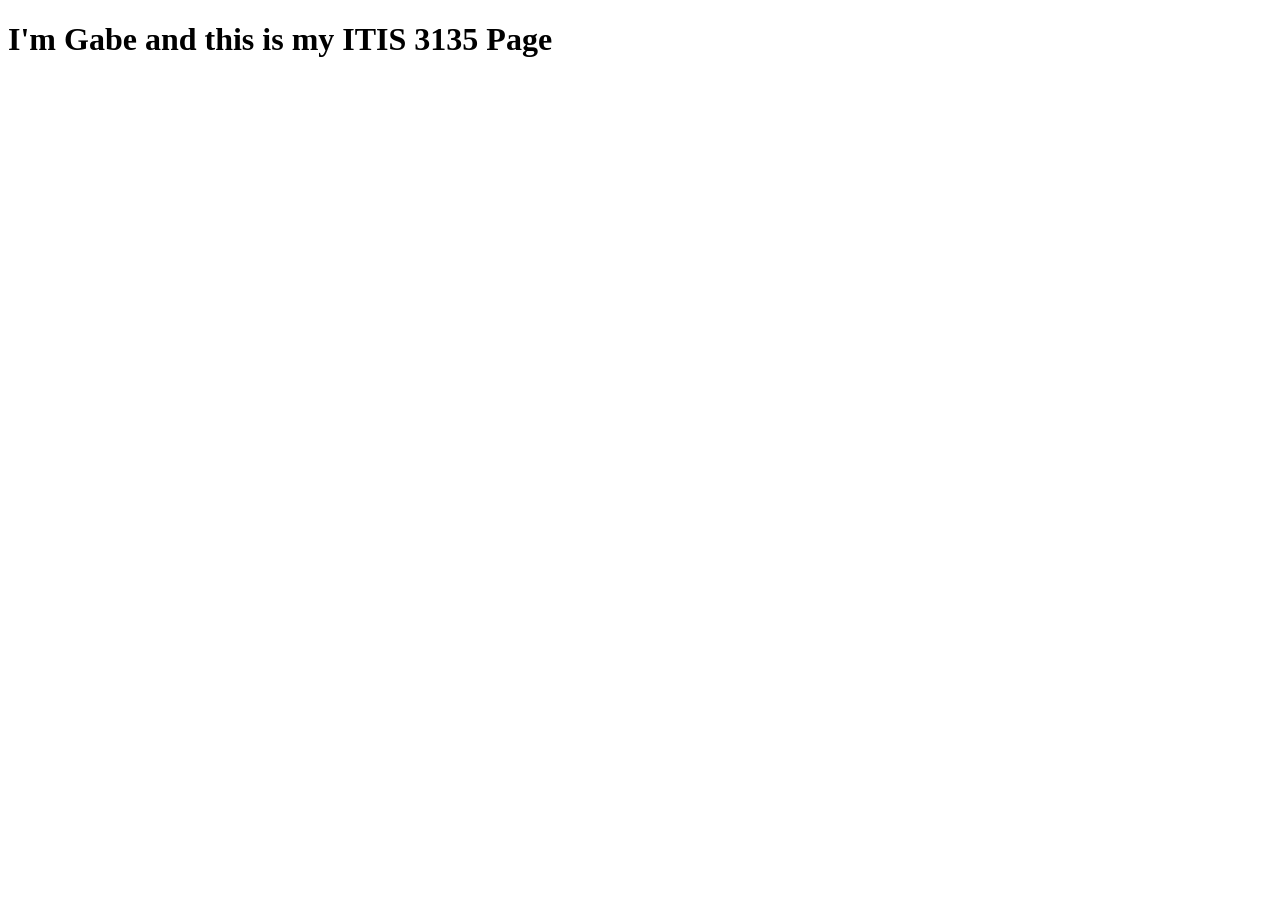
==== index.html @ b122f11b "Set up ITIS3135 folder structure" ====
<!DOCTYPE html>
<html lang="en">
<head>
    <meta charset="UTF-8">
    <meta name="viewport" content="width=device-width, initial-scale=1.0">
    <title>ITIS 3135</title>
</head>
<body>
    <h1>I'm Gabe and this is my ITIS 3135 Page</h1>
</body>
</html>
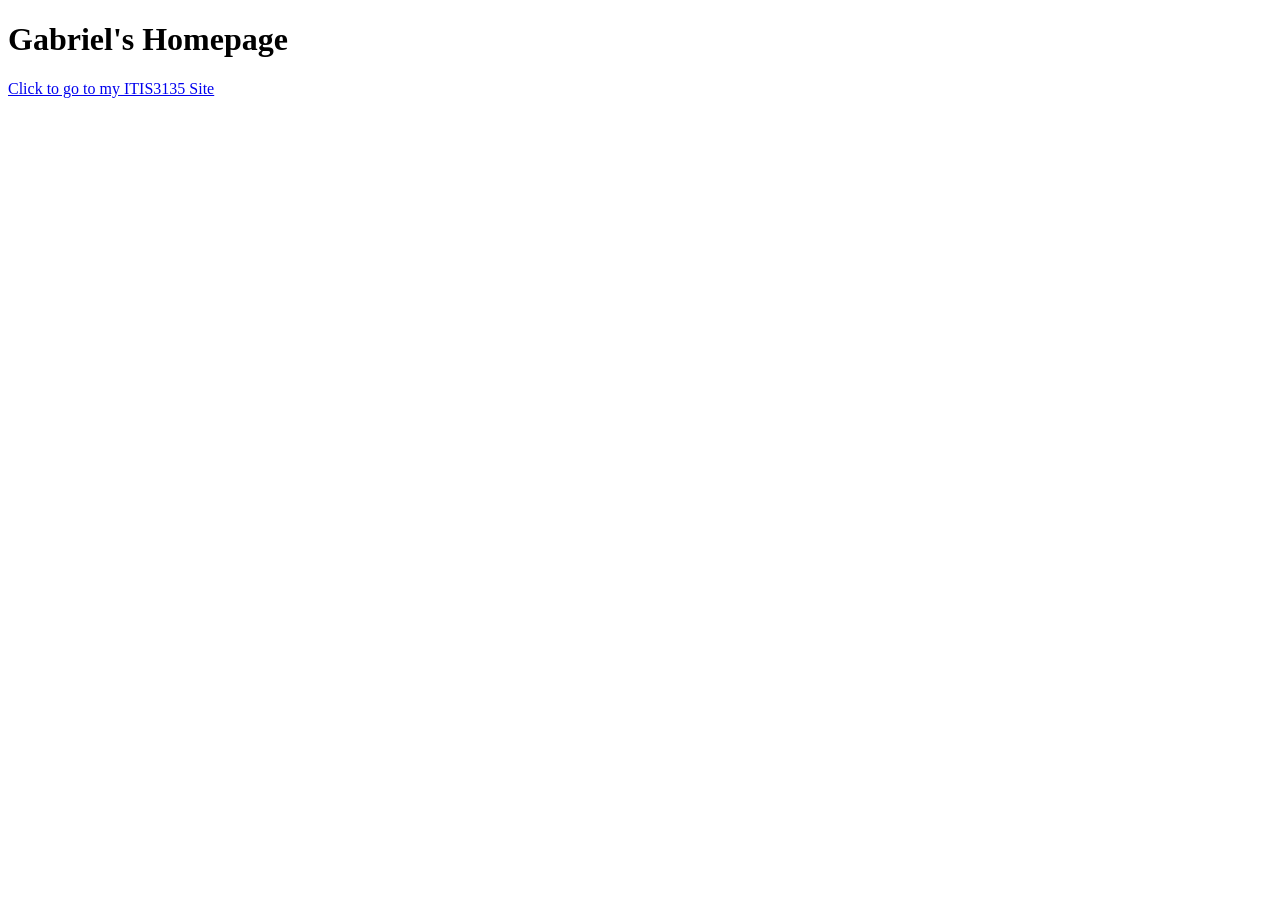
==== commit cf5133a1: "Set up ITIS3135 website structure" ====
--- a/index.html
+++ b/index.html
@@ -2,10 +2,13 @@
 <html lang="en">
 <head>
     <meta charset="UTF-8">
-    <meta name="viewport" content="width=device-width, initial-scale=1.0">
-    <title>ITIS 3135</title>
+    <title>Gabriel's Homepage</title>
 </head>
 <body>
-    <h1>I'm Gabe and this is my ITIS 3135 Page</h1>
+
+    <h1>Gabriel's Homepage</h1>
+
+    <a href="itis3135/">Click to go to my ITIS3135 Site</a>
+
 </body>
 </html>
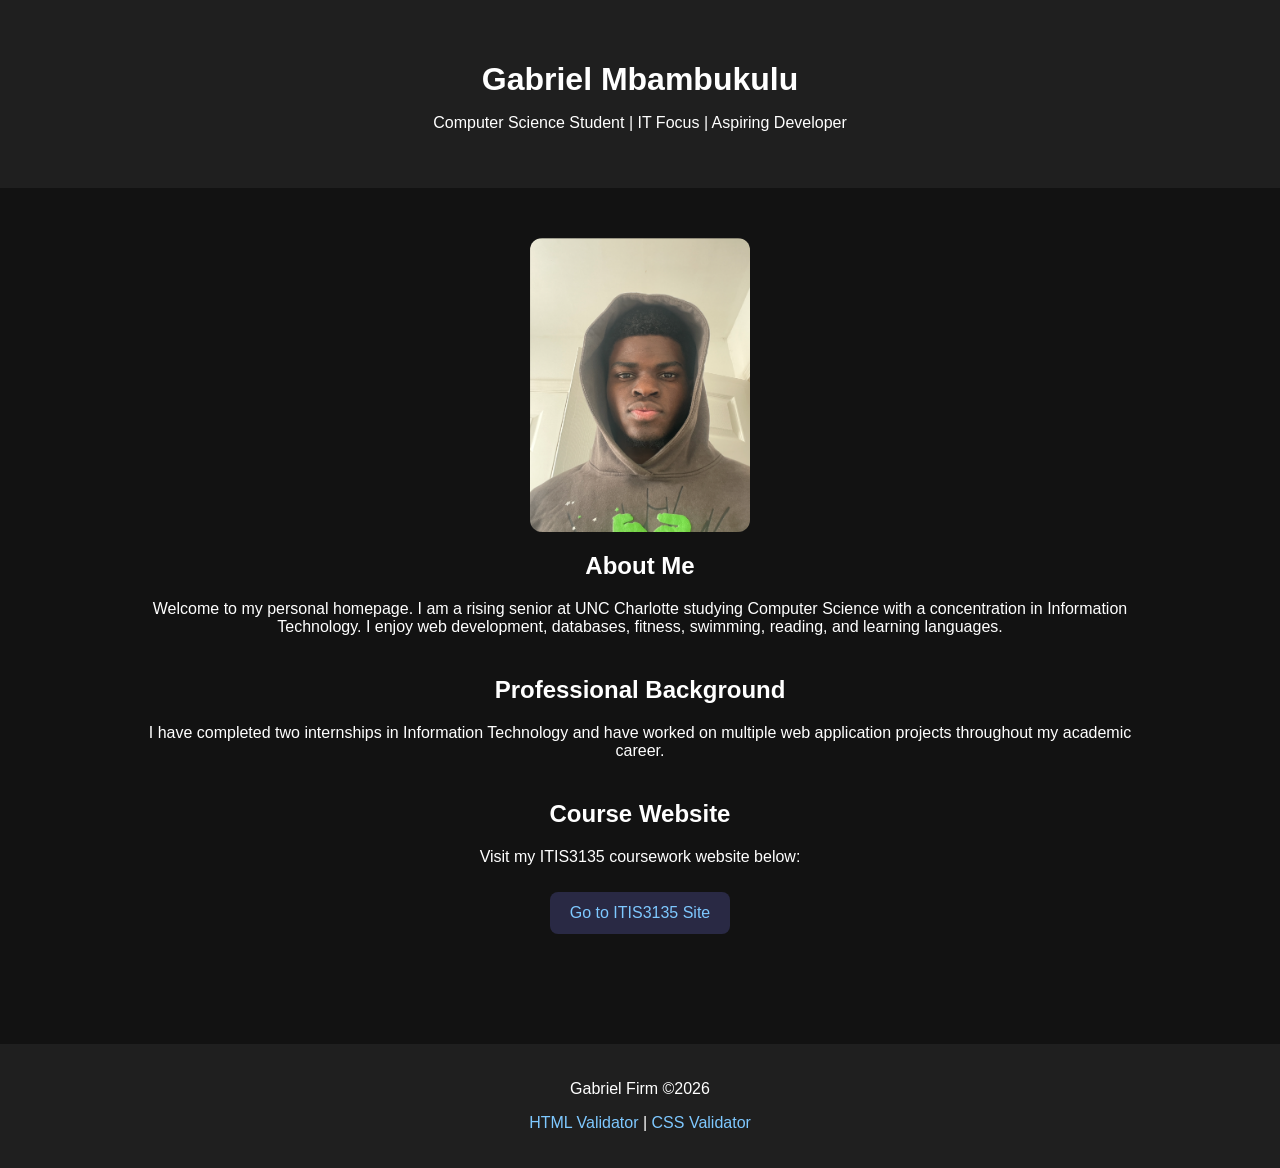
==== commit 0ffb12b5: "Home page" ====
--- a/index.html
+++ b/index.html
@@ -1,14 +1,221 @@
 <!DOCTYPE html>
 <html lang="en">
+
 <head>
     <meta charset="UTF-8">
-    <title>Gabriel's Homepage</title>
+    <meta name="viewport" content="width=device-width, initial-scale=1.0">
+    <title>Gabriel Mbambukulu | Personal Homepage</title>
+
+    <style>
+
+        body {
+            background-color: #121212;
+            color: white;
+            font-family: Arial, sans-serif;
+            margin: 0;
+            padding: 0;
+            text-align: center;
+        }
+
+        header {
+            background-color: #1f1f1f;
+            padding: 40px;
+        }
+
+        h1 {
+            margin-bottom: 10px;
+        }
+
+        main {
+            width: 80%;
+            margin: auto;
+            padding: 30px;
+        }
+
+        section {
+            margin-bottom: 40px;
+        }
+
+        img {
+            width: 220px;
+            border-radius: 12px;
+            display: block;
+            margin: 20px auto;
+        }
+
+        a {
+            color: #7ec8ff;
+            text-decoration: none;
+        }
+
+        a:hover {
+            color: white;
+        }
+
+        .button-link {
+            display: inline-block;
+            background-color: #292944;
+            padding: 12px 20px;
+            border-radius: 8px;
+            margin-top: 10px;
+        }
+
+        footer {
+            background-color: #1f1f1f;
+            text-align: center;
+            padding: 20px;
+            margin-top: 40px;
+        }
+
+    </style>
+    <head>
+    <meta charset="UTF-8">
+    <meta name="viewport" content="width=device-width, initial-scale=1.0">
+    <title>Gabriel Mbambukulu | Personal Homepage</title>
+
+    <style>
+
+        body {
+            background-color: #121212;
+            color: white;
+            font-family: Arial, sans-serif;
+            margin: 0;
+            padding: 0;
+            text-align: center;
+        }
+
+        header {
+            background-color: #1f1f1f;
+            padding: 40px;
+        }
+
+        h1 {
+            margin-bottom: 10px;
+        }
+
+        main {
+            width: 80%;
+            margin: auto;
+            padding: 30px;
+        }
+
+        section {
+            margin-bottom: 40px;
+        }
+
+        img {
+            width: 220px;
+            border-radius: 12px;
+            display: block;
+            margin: 20px auto;
+        }
+
+        a {
+            color: #7ec8ff;
+            text-decoration: none;
+        }
+
+        a:hover {
+            color: white;
+        }
+
+        .button-link {
+            display: inline-block;
+            background-color: #292944;
+            padding: 12px 20px;
+            border-radius: 8px;
+            margin-top: 10px;
+        }
+
+        footer {
+            background-color: #1f1f1f;
+            text-align: center;
+            padding: 20px;
+            margin-top: 40px;
+        }
+
+    </style>
+
+    <script src="https://lint.page/kit/4d0fe3.js" crossorigin="anonymous"></script>
+
 </head>
+
+</head>
+
 <body>
 
-    <h1>Gabriel's Homepage</h1>
-
-    <a href="itis3135/">Click to go to my ITIS3135 Site</a>
+    <header>
+        <h1>Gabriel Mbambukulu</h1>
+        <p>Computer Science Student | IT Focus | Aspiring Developer</p>
+    </header>
+
+    <main>
+
+        <img src="itis3135/images/Gabriel.png"
+             alt="Gabriel Mbambukulu">
+
+        <section>
+
+            <h2>About Me</h2>
+
+            <p>
+                Welcome to my personal homepage. I am a rising senior at UNC Charlotte
+                studying Computer Science with a concentration in Information Technology.
+                I enjoy web development, databases, fitness, swimming, reading, and learning languages.
+            </p>
+
+        </section>
+
+        <section>
+
+            <h2>Professional Background</h2>
+
+            <p>
+                I have completed two internships in Information Technology and have worked
+                on multiple web application projects throughout my academic career.
+            </p>
+
+        </section>
+
+        <section>
+
+            <h2>Course Website</h2>
+
+            <p>
+                Visit my ITIS3135 coursework website below:
+            </p>
+
+            <a class="button-link"
+               href="itis3135/"
+               target="_blank"
+               rel="noopener noreferrer">
+
+               Go to ITIS3135 Site
+
+            </a>
+
+        </section>
+
+    </main>
+
+    <footer>
+
+        <p>Gabriel Firm ©2026</p>
+
+        <p>
+            <a href="https://validator.w3.org/">
+                HTML Validator
+            </a>
+
+            |
+
+            <a href="https://jigsaw.w3.org/css-validator/">
+                CSS Validator
+            </a>
+        </p>
+
+    </footer>
 
 </body>
-</html>
+
+</html>
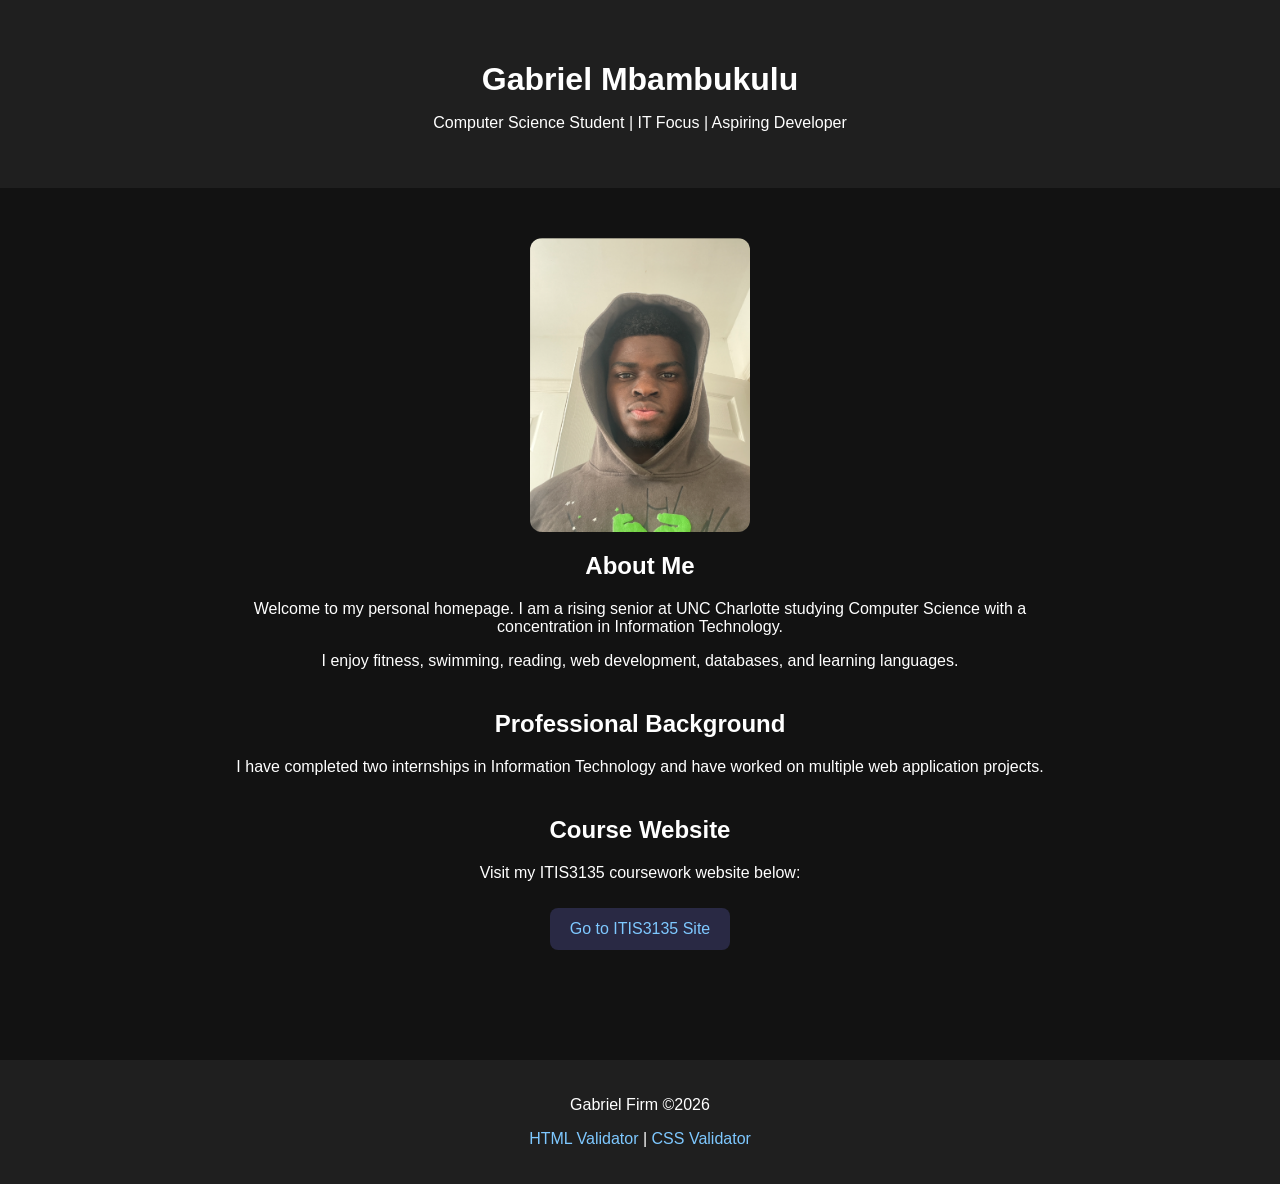
==== commit 7c155dd6: "Update index.html" ====
--- a/index.html
+++ b/index.html
@@ -2,18 +2,23 @@
 <html lang="en">
 
 <head>
+
     <meta charset="UTF-8">
     <meta name="viewport" content="width=device-width, initial-scale=1.0">
+
     <title>Gabriel Mbambukulu | Personal Homepage</title>
 
     <style>
+
+        * {
+            box-sizing: border-box;
+        }
 
         body {
             background-color: #121212;
             color: white;
             font-family: Arial, sans-serif;
             margin: 0;
-            padding: 0;
             text-align: center;
         }
 
@@ -27,7 +32,7 @@
         }
 
         main {
-            width: 80%;
+            max-width: 900px;
             margin: auto;
             padding: 30px;
         }
@@ -62,74 +67,6 @@
 
         footer {
             background-color: #1f1f1f;
-            text-align: center;
-            padding: 20px;
-            margin-top: 40px;
-        }
-
-    </style>
-    <head>
-    <meta charset="UTF-8">
-    <meta name="viewport" content="width=device-width, initial-scale=1.0">
-    <title>Gabriel Mbambukulu | Personal Homepage</title>
-
-    <style>
-
-        body {
-            background-color: #121212;
-            color: white;
-            font-family: Arial, sans-serif;
-            margin: 0;
-            padding: 0;
-            text-align: center;
-        }
-
-        header {
-            background-color: #1f1f1f;
-            padding: 40px;
-        }
-
-        h1 {
-            margin-bottom: 10px;
-        }
-
-        main {
-            width: 80%;
-            margin: auto;
-            padding: 30px;
-        }
-
-        section {
-            margin-bottom: 40px;
-        }
-
-        img {
-            width: 220px;
-            border-radius: 12px;
-            display: block;
-            margin: 20px auto;
-        }
-
-        a {
-            color: #7ec8ff;
-            text-decoration: none;
-        }
-
-        a:hover {
-            color: white;
-        }
-
-        .button-link {
-            display: inline-block;
-            background-color: #292944;
-            padding: 12px 20px;
-            border-radius: 8px;
-            margin-top: 10px;
-        }
-
-        footer {
-            background-color: #1f1f1f;
-            text-align: center;
             padding: 20px;
             margin-top: 40px;
         }
@@ -140,13 +77,16 @@
 
 </head>
 
-</head>
-
 <body>
 
     <header>
         <h1>Gabriel Mbambukulu</h1>
-        <p>Computer Science Student | IT Focus | Aspiring Developer</p>
+
+        <p>
+            Computer Science Student |
+            IT Focus |
+            Aspiring Developer
+        </p>
     </header>
 
     <main>
@@ -159,9 +99,14 @@
             <h2>About Me</h2>
 
             <p>
-                Welcome to my personal homepage. I am a rising senior at UNC Charlotte
-                studying Computer Science with a concentration in Information Technology.
-                I enjoy web development, databases, fitness, swimming, reading, and learning languages.
+                Welcome to my personal homepage. I am a rising senior at
+                UNC Charlotte studying Computer Science with a concentration
+                in Information Technology.
+            </p>
+
+            <p>
+                I enjoy fitness, swimming, reading, web development,
+                databases, and learning languages.
             </p>
 
         </section>
@@ -171,8 +116,8 @@
             <h2>Professional Background</h2>
 
             <p>
-                I have completed two internships in Information Technology and have worked
-                on multiple web application projects throughout my academic career.
+                I have completed two internships in Information Technology
+                and have worked on multiple web application projects.
             </p>
 
         </section>
@@ -190,7 +135,7 @@
                target="_blank"
                rel="noopener noreferrer">
 
-               Go to ITIS3135 Site
+                Go to ITIS3135 Site
 
             </a>
 
@@ -203,6 +148,7 @@
         <p>Gabriel Firm ©2026</p>
 
         <p>
+
             <a href="https://validator.w3.org/">
                 HTML Validator
             </a>
@@ -212,6 +158,7 @@
             <a href="https://jigsaw.w3.org/css-validator/">
                 CSS Validator
             </a>
+
         </p>
 
     </footer>
